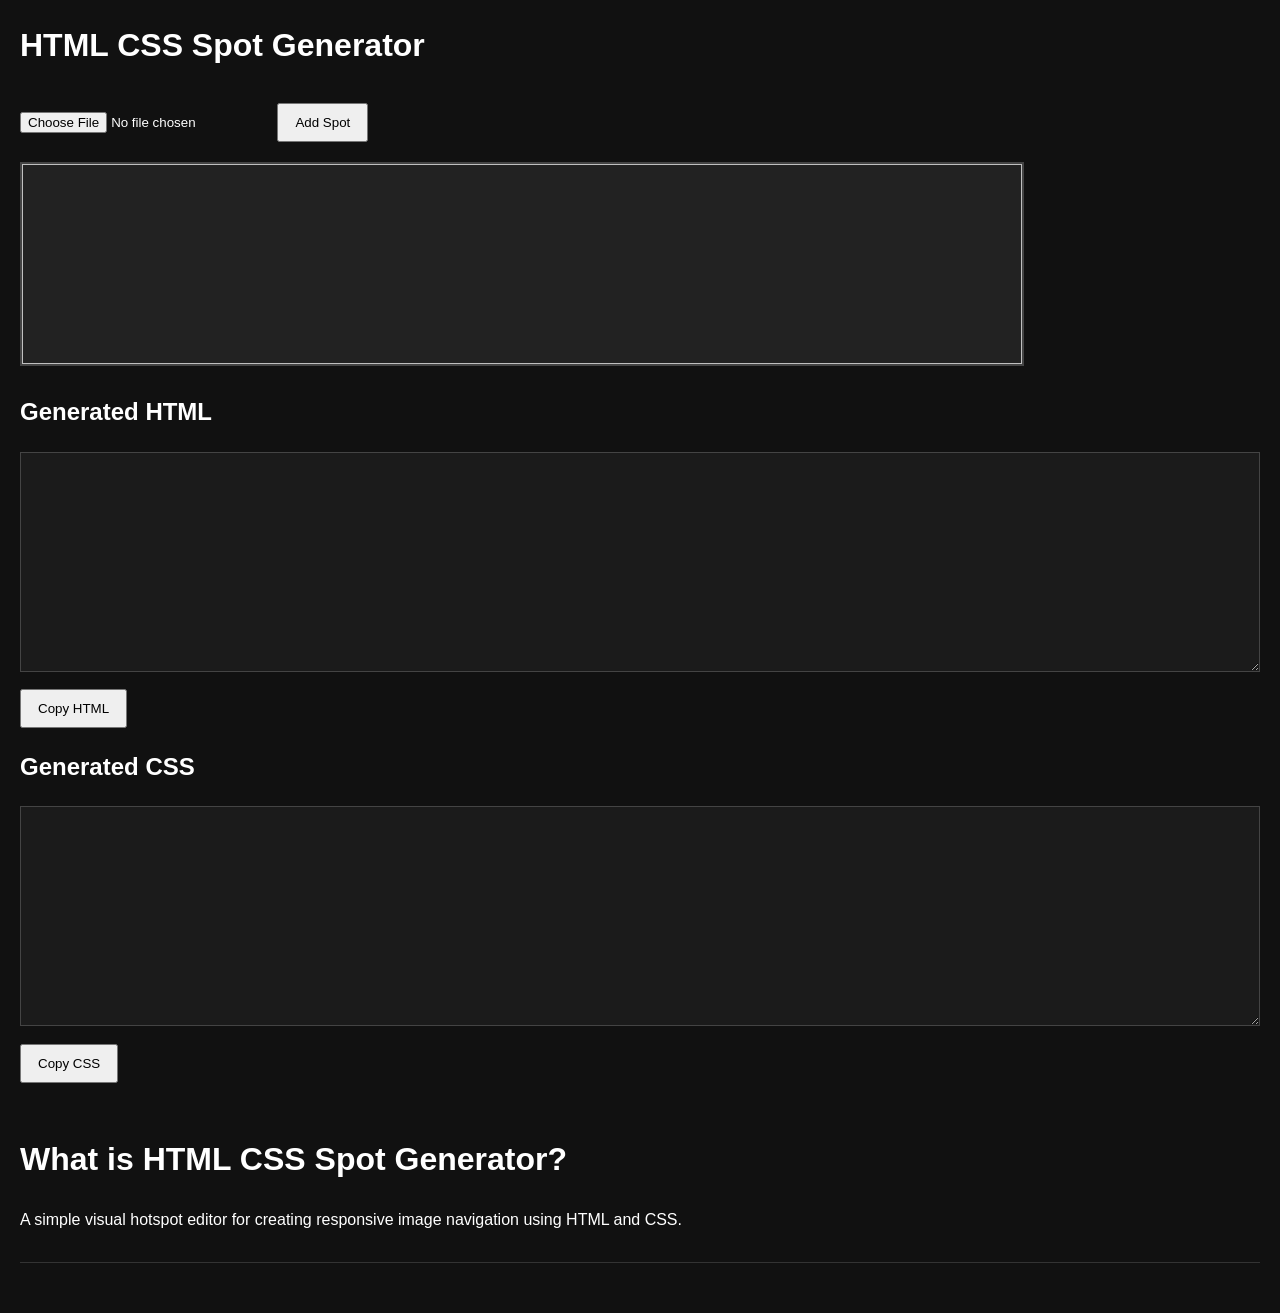
==== cssspot.html @ a84708eb "Create cssspot.html" ====
<!DOCTYPE html>
<html lang="en">
<head>
<meta charset="UTF-8">
<meta name="viewport" content="width=device-width, initial-scale=1.0">
<title>HTML CSS Spot Generator</title>

<style>
body{
  margin:0;
  padding:20px;
  background:#111;
  color:white;
  font-family:Arial,sans-serif;
  user-select:none;
  line-height:1.6;
}

h1{
  margin-top:0;
}

hr{
  border:none;
  border-top:1px solid #333;
  margin:30px 0;
}

.controls{
  margin-bottom:20px;
}

.portal-wrap{
  position:relative;
  display:inline-block;
  width:min(95vw,1000px);
  border:2px solid #444;
  overflow:hidden;
  touch-action:none;
}

.portal-img{
  display:block;
  width:100%;
  height:auto;
  min-height: 200px; 
  background: #222;
}

.spot{
  position:absolute;
  border:2px solid red;
  background:rgba(255,0,0,0.25);
  cursor:move;
  box-sizing:border-box;
  touch-action:none;
}

.resize-handle{
  position:absolute;
  width:14px;
  height:14px;
  background:white;
  border:1px solid black;
  right:-7px;
  bottom:-7px;
  cursor:nwse-resize;
}

.output{
  margin-top:20px;
}

textarea{
  width:100%;
  height:220px;
  background:#1b1b1b;
  color:#00ff99;
  border:1px solid #444;
  padding:10px;
  box-sizing:border-box;
  font-family:monospace;
  resize:vertical;
}

button{
  margin-top:10px;
  padding:10px 16px;
  cursor:pointer;
}
</style>
</head>
<body>

<h1>HTML CSS Spot Generator</h1>

<div class="controls">
  <input type="file" id="upload" accept="image/*">
  <button id="addSpot">Add Spot</button>
</div>

<div class="portal-wrap" id="portalWrap">
  <img class="portal-img" id="portalImg">
</div>

<div class="output">
  <h2>Generated HTML</h2>
  <textarea id="htmlOutput" readonly></textarea>
  <button onclick="copyCode('htmlOutput')">Copy HTML</button>

  <h2>Generated CSS</h2>
  <textarea id="cssOutput" readonly></textarea>
  <button onclick="copyCode('cssOutput')">Copy CSS</button>
</div>

<br><br>
<h1>What is HTML CSS Spot Generator?</h1>
<p>
A simple visual hotspot editor for creating responsive image navigation using HTML and CSS.
</p>
<hr>

<script>
const upload = document.getElementById("upload");
const portalImg = document.getElementById("portalImg");
const portalWrap = document.getElementById("portalWrap");
const addSpotBtn = document.getElementById("addSpot");

const htmlOutput = document.getElementById("htmlOutput");
const cssOutput = document.getElementById("cssOutput");

let spots = [];

upload.addEventListener("change", e => {
  const file = e.target.files[0];
  if(!file) return;

  const reader = new FileReader();
  reader.onload = event => {
    portalImg.src = event.target.result;
  };
  reader.readAsDataURL(file);
});

addSpotBtn.addEventListener("click", () => {
  createSpot(5, 5, 15, 15);
});

function createSpot(pctX, pctY, pctW, pctH){
  const spot = document.createElement("a");
  spot.className = "spot";

  const handle = document.createElement("div");
  handle.className = "resize-handle";

  spot.appendChild(handle);
  portalWrap.appendChild(spot);

  const data = {
    element: spot,
    pctX, pctY, pctW, pctH
  };

  spots.push(data);
  updateSpot(data);

  makeDraggable(data);
  makeResizable(data, handle);
  generateCode();
}

function updateSpot(data){
  data.element.style.left = data.pctX + "%";
  data.element.style.top = data.pctY + "%";
  data.element.style.width = data.pctW + "%";
  data.element.style.height = data.pctH + "%";

  generateCode();
}

function makeDraggable(data){
  let dragging = false;
  let offsetX = 0;
  let offsetY = 0;

  data.element.addEventListener("pointerdown", e => {
    if(e.target.classList.contains("resize-handle")) return;
    dragging = true;
    
    const spotRect = data.element.getBoundingClientRect();
    offsetX = e.clientX - spotRect.left;
    offsetY = e.clientY - spotRect.top;
    
    data.element.setPointerCapture(e.pointerId);
  });

  data.element.addEventListener("pointermove", e => {
    if(!dragging) return;

    const rect = portalWrap.getBoundingClientRect();
    const imgW = portalImg.clientWidth;
    const imgH = portalImg.clientHeight;

    let newPxX = e.clientX - rect.left - offsetX;
    let newPxY = e.clientY - rect.top - offsetY;

    const currentPxW = (data.pctW / 100) * imgW;
    const currentPxH = (data.pctH / 100) * imgH;

    newPxX = Math.max(0, Math.min(newPxX, imgW - currentPxW));
    newPxY = Math.max(0, Math.min(newPxY, imgH - currentPxH));

    data.pctX = (newPxX / imgW) * 100;
    data.pctY = (newPxY / imgH) * 100;

    updateSpot(data);
  });

  const stopDrag = (e) => {
    dragging = false;
    if(data.element.hasPointerCapture(e.pointerId)){
      data.element.releasePointerCapture(e.pointerId);
    }
  };

  data.element.addEventListener("pointerup", stopDrag);
  data.element.addEventListener("pointercancel", stopDrag);
}

function makeResizable(data, handle){
  let resizing = false;

  handle.addEventListener("pointerdown", e => {
    e.stopPropagation();
    resizing = true;
    handle.setPointerCapture(e.pointerId);
  });

  handle.addEventListener("pointermove", e => {
    if(!resizing) return;

    const rect = portalWrap.getBoundingClientRect();
    const imgW = portalImg.clientWidth;
    const imgH = portalImg.clientHeight;

    const startPxX = (data.pctX / 100) * imgW;
    const startPxY = (data.pctY / 100) * imgH;

    let newPxW = e.clientX - rect.left - startPxX;
    let newPxH = e.clientY - rect.top - startPxY;

    newPxW = Math.max(20, Math.min(newPxW, imgW - startPxX));
    newPxH = Math.max(20, Math.min(newPxH, imgH - startPxY));

    data.pctW = (newPxW / imgW) * 100;
    data.pctH = (newPxH / imgH) * 100;

    updateSpot(data);
  });

  const stopResize = (e) => {
    resizing = false;
    if(handle.hasPointerCapture(e.pointerId)){
      handle.releasePointerCapture(e.pointerId);
    }
  };

  handle.addEventListener("pointerup", stopResize);
  handle.addEventListener("pointercancel", stopResize);
}

function generateCode(){
  let html = `<div class="portal-wrap">\n\n`;
  html += `  <img src="portal.png" alt="menu" class="portal-img">\n\n`;

  spots.forEach((spot, index) => {
    const top = spot.pctY.toFixed(1);
    const left = spot.pctX.toFixed(1);
    const width = spot.pctW.toFixed(1);
    const height = spot.pctH.toFixed(1);

    html += `  <a href="/link${index+1}"\n`;
    html += `     class="spot"\n`;
    html += `     style="top:${top}%; left:${left}%; width:${width}%; height:${height}%;">\n`;
    html += `  </a>\n\n`;
  });

  html += `</div>`;
  htmlOutput.value = html;

  cssOutput.value = 
`.portal-wrap{
  position:relative;
  display:inline-block;
  width:100%;
  max-width:800px;
}

.portal-img{
  display:block;
  width:100%;
  height:auto;
}

.spot{
  position:absolute;
}`;
}

function copyCode(id){
  const textarea = document.getElementById(id);
  textarea.select();
  document.execCommand("copy");
  alert("Copied!");
}
</script>

</body>
</html>
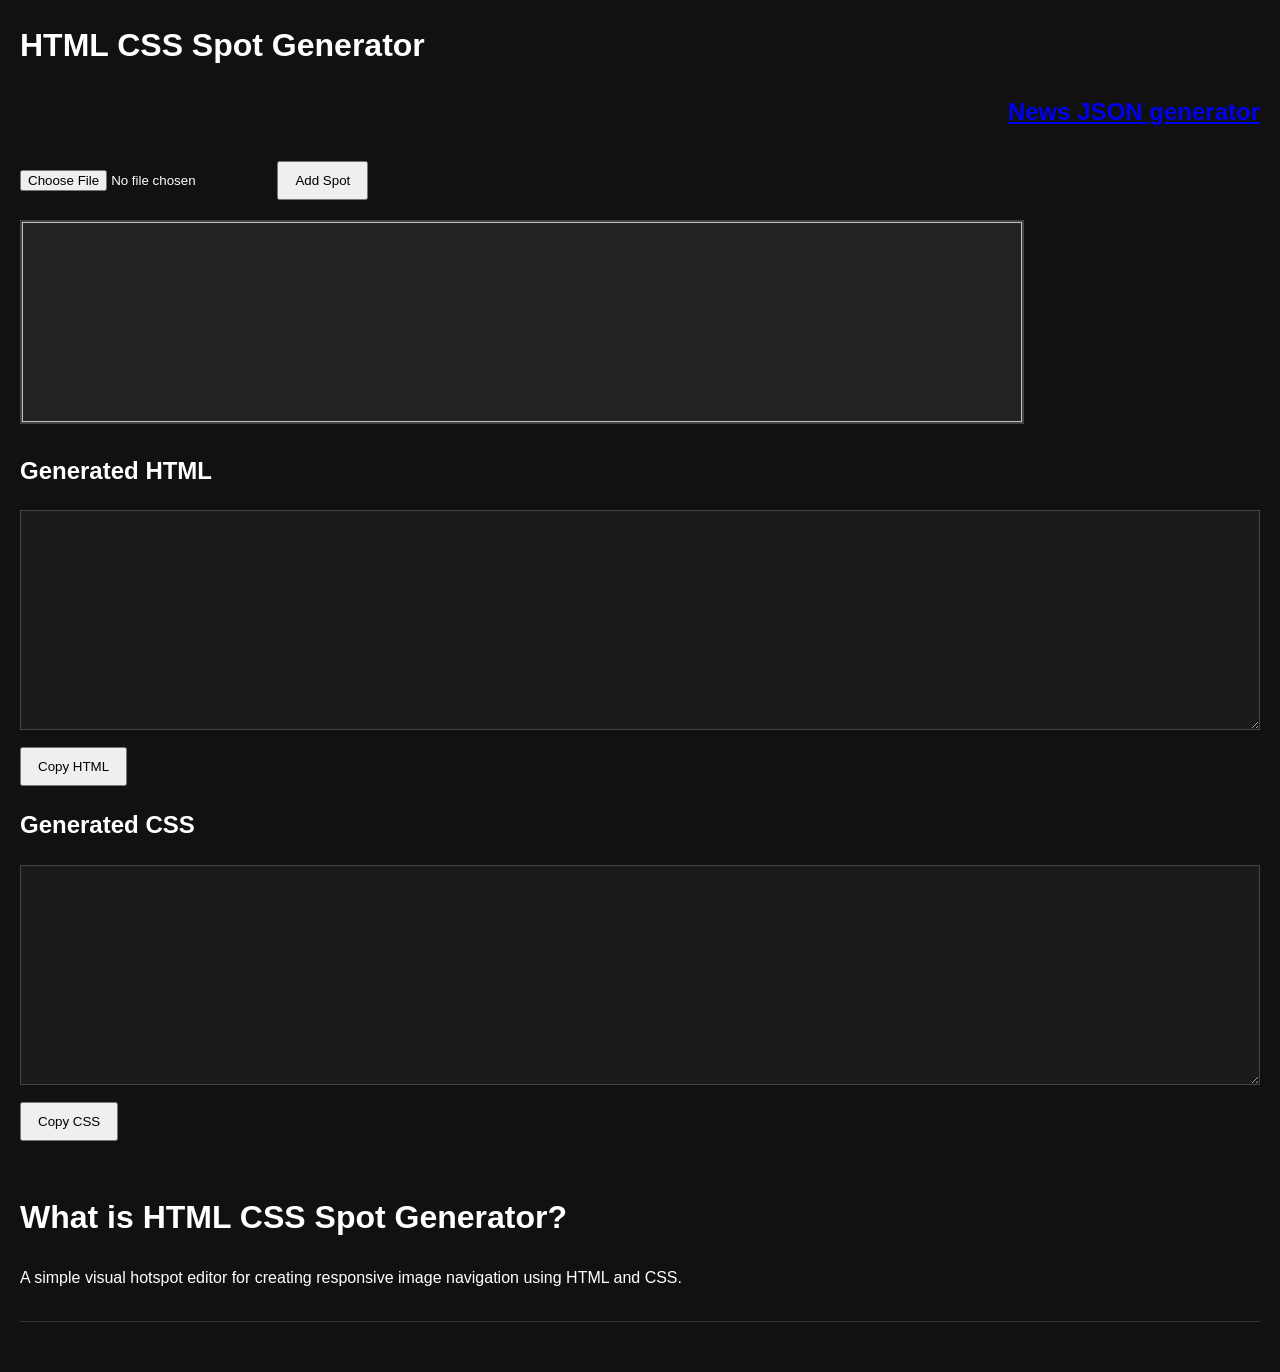
==== commit c9250aa2: "Update cssspot.html" ====
--- a/cssspot.html
+++ b/cssspot.html
@@ -92,7 +92,7 @@
 </head>
 <body>
 
-<h1>HTML CSS Spot Generator</h1>
+<h1>HTML CSS Spot Generator</h1><a href="index.html" style="text-align:right"><h2>News JSON generator</h2></a>
 
 <div class="controls">
   <input type="file" id="upload" accept="image/*">
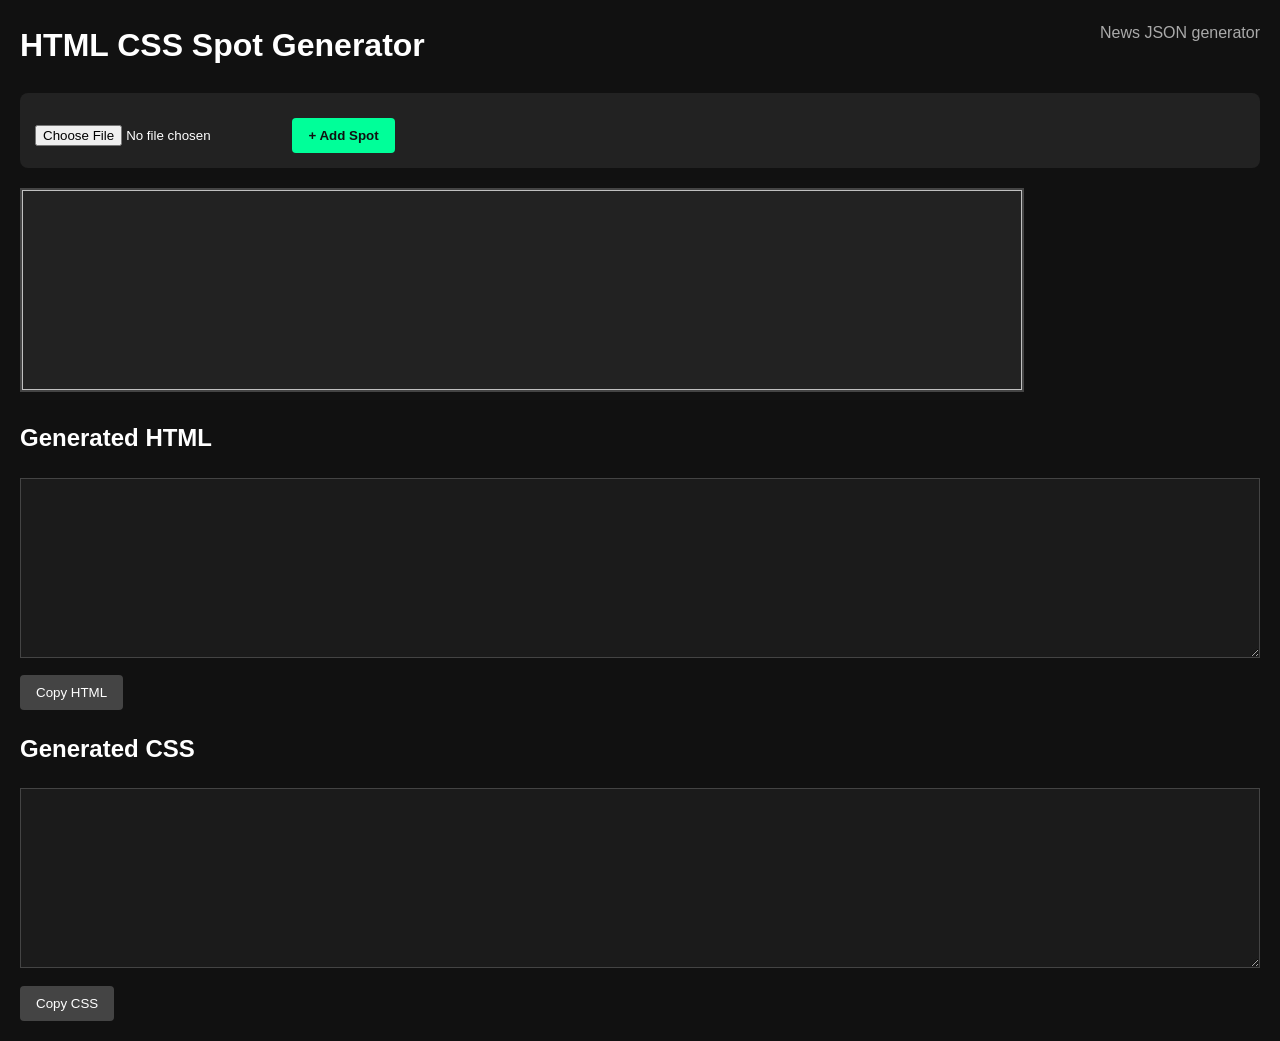
==== commit afe3d823: "Update cssspot.html" ====
--- a/cssspot.html
+++ b/cssspot.html
@@ -3,7 +3,7 @@
 <head>
 <meta charset="UTF-8">
 <meta name="viewport" content="width=device-width, initial-scale=1.0">
-<title>HTML CSS Spot Generator</title>
+<title>HTML CSS Spot Generator - Pro</title>
 
 <style>
 body{
@@ -16,44 +16,72 @@
   line-height:1.6;
 }
 
-h1{
-  margin-top:0;
-}
-
-hr{
-  border:none;
-  border-top:1px solid #333;
-  margin:30px 0;
-}
-
-.controls{
-  margin-bottom:20px;
-}
+h1{ margin-top:0; display: inline-block; }
+.sub-nav { float: right; color: #aaa; text-decoration: none; }
+
+hr{ border:none; border-top:1px solid #333; margin:30px 0; }
+
+.controls{ margin-bottom:20px; background: #222; padding: 15px; border-radius: 8px; }
 
 .portal-wrap{
   position:relative;
   display:inline-block;
   width:min(95vw,1000px);
   border:2px solid #444;
-  overflow:hidden;
+  overflow:visible; /* ปรับเป็น visible เพื่อให้เห็นปุ่มลบที่ล้นออกมา */
   touch-action:none;
+  background: #000;
 }
 
 .portal-img{
   display:block;
   width:100%;
   height:auto;
-  min-height: 200px; 
+  min-height: 200px;
   background: #222;
 }
 
 .spot{
   position:absolute;
-  border:2px solid red;
-  background:rgba(255,0,0,0.25);
+  border:2px solid #00ff99;
+  background:rgba(0, 255, 153, 0.2);
   cursor:move;
   box-sizing:border-box;
   touch-action:none;
+  display: flex;
+  flex-direction: column;
+  justify-content: flex-end;
+  padding: 5px;
+}
+
+/* ปุ่มลบ */
+.delete-btn {
+  position: absolute;
+  top: -12px;
+  right: -12px;
+  width: 24px;
+  height: 24px;
+  background: #ff4444;
+  color: white;
+  border-radius: 50%;
+  text-align: center;
+  line-height: 22px;
+  cursor: pointer;
+  font-weight: bold;
+  border: 2px solid white;
+  font-size: 14px;
+}
+
+/* ช่องกรอก URL บนตัว Spot */
+.url-input {
+  width: 100%;
+  font-size: 10px;
+  background: rgba(0,0,0,0.7);
+  color: #00ff99;
+  border: 1px solid #444;
+  border-radius: 3px;
+  padding: 2px;
+  pointer-events: auto; /* ให้คลิกพิมพ์ได้ */
 }
 
 .resize-handle{
@@ -67,13 +95,11 @@
   cursor:nwse-resize;
 }
 
-.output{
-  margin-top:20px;
-}
+.output{ margin-top:20px; }
 
 textarea{
   width:100%;
-  height:220px;
+  height:180px;
   background:#1b1b1b;
   color:#00ff99;
   border:1px solid #444;
@@ -87,16 +113,23 @@
   margin-top:10px;
   padding:10px 16px;
   cursor:pointer;
-}
+  background: #444;
+  color: white;
+  border: none;
+  border-radius: 4px;
+}
+button#addSpot { background: #00ff99; color: #111; font-weight: bold; }
+button:hover { opacity: 0.8; }
 </style>
 </head>
 <body>
 
-<h1>HTML CSS Spot Generator</h1><a href="index.html" style="text-align:right"><h2>News JSON generator</h2></a>
+<h1>HTML CSS Spot Generator</h1>
+<a href="index.html" class="sub-nav">News JSON generator</a>
 
 <div class="controls">
   <input type="file" id="upload" accept="image/*">
-  <button id="addSpot">Add Spot</button>
+  <button id="addSpot">+ Add Spot</button>
 </div>
 
 <div class="portal-wrap" id="portalWrap">
@@ -112,20 +145,12 @@
   <textarea id="cssOutput" readonly></textarea>
   <button onclick="copyCode('cssOutput')">Copy CSS</button>
 </div>
-
-<br><br>
-<h1>What is HTML CSS Spot Generator?</h1>
-<p>
-A simple visual hotspot editor for creating responsive image navigation using HTML and CSS.
-</p>
-<hr>
 
 <script>
 const upload = document.getElementById("upload");
 const portalImg = document.getElementById("portalImg");
 const portalWrap = document.getElementById("portalWrap");
 const addSpotBtn = document.getElementById("addSpot");
-
 const htmlOutput = document.getElementById("htmlOutput");
 const cssOutput = document.getElementById("cssOutput");
 
@@ -134,102 +159,117 @@
 upload.addEventListener("change", e => {
   const file = e.target.files[0];
   if(!file) return;
-
   const reader = new FileReader();
-  reader.onload = event => {
-    portalImg.src = event.target.result;
-  };
+  reader.onload = event => { portalImg.src = event.target.result; };
   reader.readAsDataURL(file);
 });
 
 addSpotBtn.addEventListener("click", () => {
-  createSpot(5, 5, 15, 15);
+  createSpot(10, 10, 15, 10);
 });
 
 function createSpot(pctX, pctY, pctW, pctH){
-  const spot = document.createElement("a");
+  const spotId = Date.now();
+  const spot = document.createElement("div");
   spot.className = "spot";
-
+  
+  // ปุ่มลบ
+  const delBtn = document.createElement("div");
+  delBtn.className = "delete-btn";
+  delBtn.innerHTML = "&times;";
+  delBtn.onclick = (e) => {
+    e.stopPropagation();
+    removeSpot(spotId);
+  };
+
+  // ช่องกรอก URL
+  const input = document.createElement("input");
+  input.className = "url-input";
+  input.placeholder = "URL (e.g. /home)";
+  input.value = "#";
+  input.oninput = () => generateCode();
+  input.onpointerdown = (e) => e.stopPropagation(); // กันลากตอนจะจิ้มพิมพ์
+
+  // Resize handle
   const handle = document.createElement("div");
   handle.className = "resize-handle";
 
+  spot.appendChild(delBtn);
+  spot.appendChild(input);
   spot.appendChild(handle);
   portalWrap.appendChild(spot);
 
   const data = {
+    id: spotId,
     element: spot,
+    input: input,
     pctX, pctY, pctW, pctH
   };
 
   spots.push(data);
-  updateSpot(data);
-
+  updateSpotUI(data);
   makeDraggable(data);
   makeResizable(data, handle);
   generateCode();
 }
 
-function updateSpot(data){
+function removeSpot(id) {
+  const index = spots.findIndex(s => s.id === id);
+  if (index !== -1) {
+    spots[index].element.remove();
+    spots.splice(index, 1);
+    generateCode();
+  }
+}
+
+function updateSpotUI(data){
   data.element.style.left = data.pctX + "%";
   data.element.style.top = data.pctY + "%";
   data.element.style.width = data.pctW + "%";
   data.element.style.height = data.pctH + "%";
-
   generateCode();
 }
 
 function makeDraggable(data){
   let dragging = false;
-  let offsetX = 0;
-  let offsetY = 0;
+  let offsetX = 0, offsetY = 0;
 
   data.element.addEventListener("pointerdown", e => {
-    if(e.target.classList.contains("resize-handle")) return;
+    if(e.target.className === "resize-handle" || e.target.className === "url-input") return;
     dragging = true;
-    
-    const spotRect = data.element.getBoundingClientRect();
-    offsetX = e.clientX - spotRect.left;
-    offsetY = e.clientY - spotRect.top;
-    
+    const rect = data.element.getBoundingClientRect();
+    offsetX = e.clientX - rect.left;
+    offsetY = e.clientY - rect.top;
     data.element.setPointerCapture(e.pointerId);
   });
 
   data.element.addEventListener("pointermove", e => {
     if(!dragging) return;
-
     const rect = portalWrap.getBoundingClientRect();
-    const imgW = portalImg.clientWidth;
-    const imgH = portalImg.clientHeight;
-
-    let newPxX = e.clientX - rect.left - offsetX;
-    let newPxY = e.clientY - rect.top - offsetY;
-
-    const currentPxW = (data.pctW / 100) * imgW;
-    const currentPxH = (data.pctH / 100) * imgH;
-
-    newPxX = Math.max(0, Math.min(newPxX, imgW - currentPxW));
-    newPxY = Math.max(0, Math.min(newPxY, imgH - currentPxH));
-
-    data.pctX = (newPxX / imgW) * 100;
-    data.pctY = (newPxY / imgH) * 100;
-
-    updateSpot(data);
-  });
-
-  const stopDrag = (e) => {
+    const imgW = portalImg.clientWidth, imgH = portalImg.clientHeight;
+
+    let pxX = e.clientX - rect.left - offsetX;
+    let pxY = e.clientY - rect.top - offsetY;
+
+    const curPxW = (data.pctW / 100) * imgW;
+    const curPxH = (data.pctH / 100) * imgH;
+
+    pxX = Math.max(0, Math.min(pxX, imgW - curPxW));
+    pxY = Math.max(0, Math.min(pxY, imgH - curPxH));
+
+    data.pctX = (pxX / imgW) * 100;
+    data.pctY = (pxY / imgH) * 100;
+    updateSpotUI(data);
+  });
+
+  data.element.addEventListener("pointerup", (e) => {
     dragging = false;
-    if(data.element.hasPointerCapture(e.pointerId)){
-      data.element.releasePointerCapture(e.pointerId);
-    }
-  };
-
-  data.element.addEventListener("pointerup", stopDrag);
-  data.element.addEventListener("pointercancel", stopDrag);
+    data.element.releasePointerCapture(e.pointerId);
+  });
 }
 
 function makeResizable(data, handle){
   let resizing = false;
-
   handle.addEventListener("pointerdown", e => {
     e.stopPropagation();
     resizing = true;
@@ -238,73 +278,48 @@
 
   handle.addEventListener("pointermove", e => {
     if(!resizing) return;
-
     const rect = portalWrap.getBoundingClientRect();
-    const imgW = portalImg.clientWidth;
-    const imgH = portalImg.clientHeight;
-
+    const imgW = portalImg.clientWidth, imgH = portalImg.clientHeight;
     const startPxX = (data.pctX / 100) * imgW;
     const startPxY = (data.pctY / 100) * imgH;
 
-    let newPxW = e.clientX - rect.left - startPxX;
-    let newPxH = e.clientY - rect.top - startPxY;
-
-    newPxW = Math.max(20, Math.min(newPxW, imgW - startPxX));
-    newPxH = Math.max(20, Math.min(newPxH, imgH - startPxY));
-
-    data.pctW = (newPxW / imgW) * 100;
-    data.pctH = (newPxH / imgH) * 100;
-
-    updateSpot(data);
-  });
-
-  const stopResize = (e) => {
+    let pxW = e.clientX - rect.left - startPxX;
+    let pxH = e.clientY - rect.top - startPxY;
+
+    pxW = Math.max(30, Math.min(pxW, imgW - startPxX));
+    pxH = Math.max(30, Math.min(pxH, imgH - startPxY));
+
+    data.pctW = (pxW / imgW) * 100;
+    data.pctH = (pxH / imgH) * 100;
+    updateSpotUI(data);
+  });
+
+  handle.addEventListener("pointerup", (e) => {
     resizing = false;
-    if(handle.hasPointerCapture(e.pointerId)){
-      handle.releasePointerCapture(e.pointerId);
-    }
-  };
-
-  handle.addEventListener("pointerup", stopResize);
-  handle.addEventListener("pointercancel", stopResize);
+    handle.releasePointerCapture(e.pointerId);
+  });
 }
 
 function generateCode(){
-  let html = `<div class="portal-wrap">\n\n`;
-  html += `  <img src="portal.png" alt="menu" class="portal-img">\n\n`;
-
-  spots.forEach((spot, index) => {
-    const top = spot.pctY.toFixed(1);
-    const left = spot.pctX.toFixed(1);
-    const width = spot.pctW.toFixed(1);
-    const height = spot.pctH.toFixed(1);
-
-    html += `  <a href="/link${index+1}"\n`;
-    html += `     class="spot"\n`;
-    html += `     style="top:${top}%; left:${left}%; width:${width}%; height:${height}%;">\n`;
-    html += `  </a>\n\n`;
+  let html = `<div class="portal-wrap">\n`;
+  html += `  <img src="your-image.jpg" alt="navigation" class="portal-img">\n`;
+
+  spots.forEach((spot) => {
+    const t = spot.pctY.toFixed(1), l = spot.pctX.toFixed(1);
+    const w = spot.pctW.toFixed(1), h = spot.pctH.toFixed(1);
+    const url = spot.input.value || "#";
+
+    html += `  <a href="${url}" class="spot" style="top:${t}%; left:${l}%; width:${w}%; height:${h}%;"></a>\n`;
   });
 
   html += `</div>`;
   htmlOutput.value = html;
 
   cssOutput.value = 
-`.portal-wrap{
-  position:relative;
-  display:inline-block;
-  width:100%;
-  max-width:800px;
-}
-
-.portal-img{
-  display:block;
-  width:100%;
-  height:auto;
-}
-
-.spot{
-  position:absolute;
-}`;
+`.portal-wrap { position: relative; display: inline-block; width: 100%; }
+.portal-img { display: block; width: 100%; height: auto; }
+.spot { position: absolute; border: 1px solid transparent; transition: background 0.3s; }
+.spot:hover { background: rgba(255, 255, 255, 0.2); border-color: white; }`;
 }
 
 function copyCode(id){
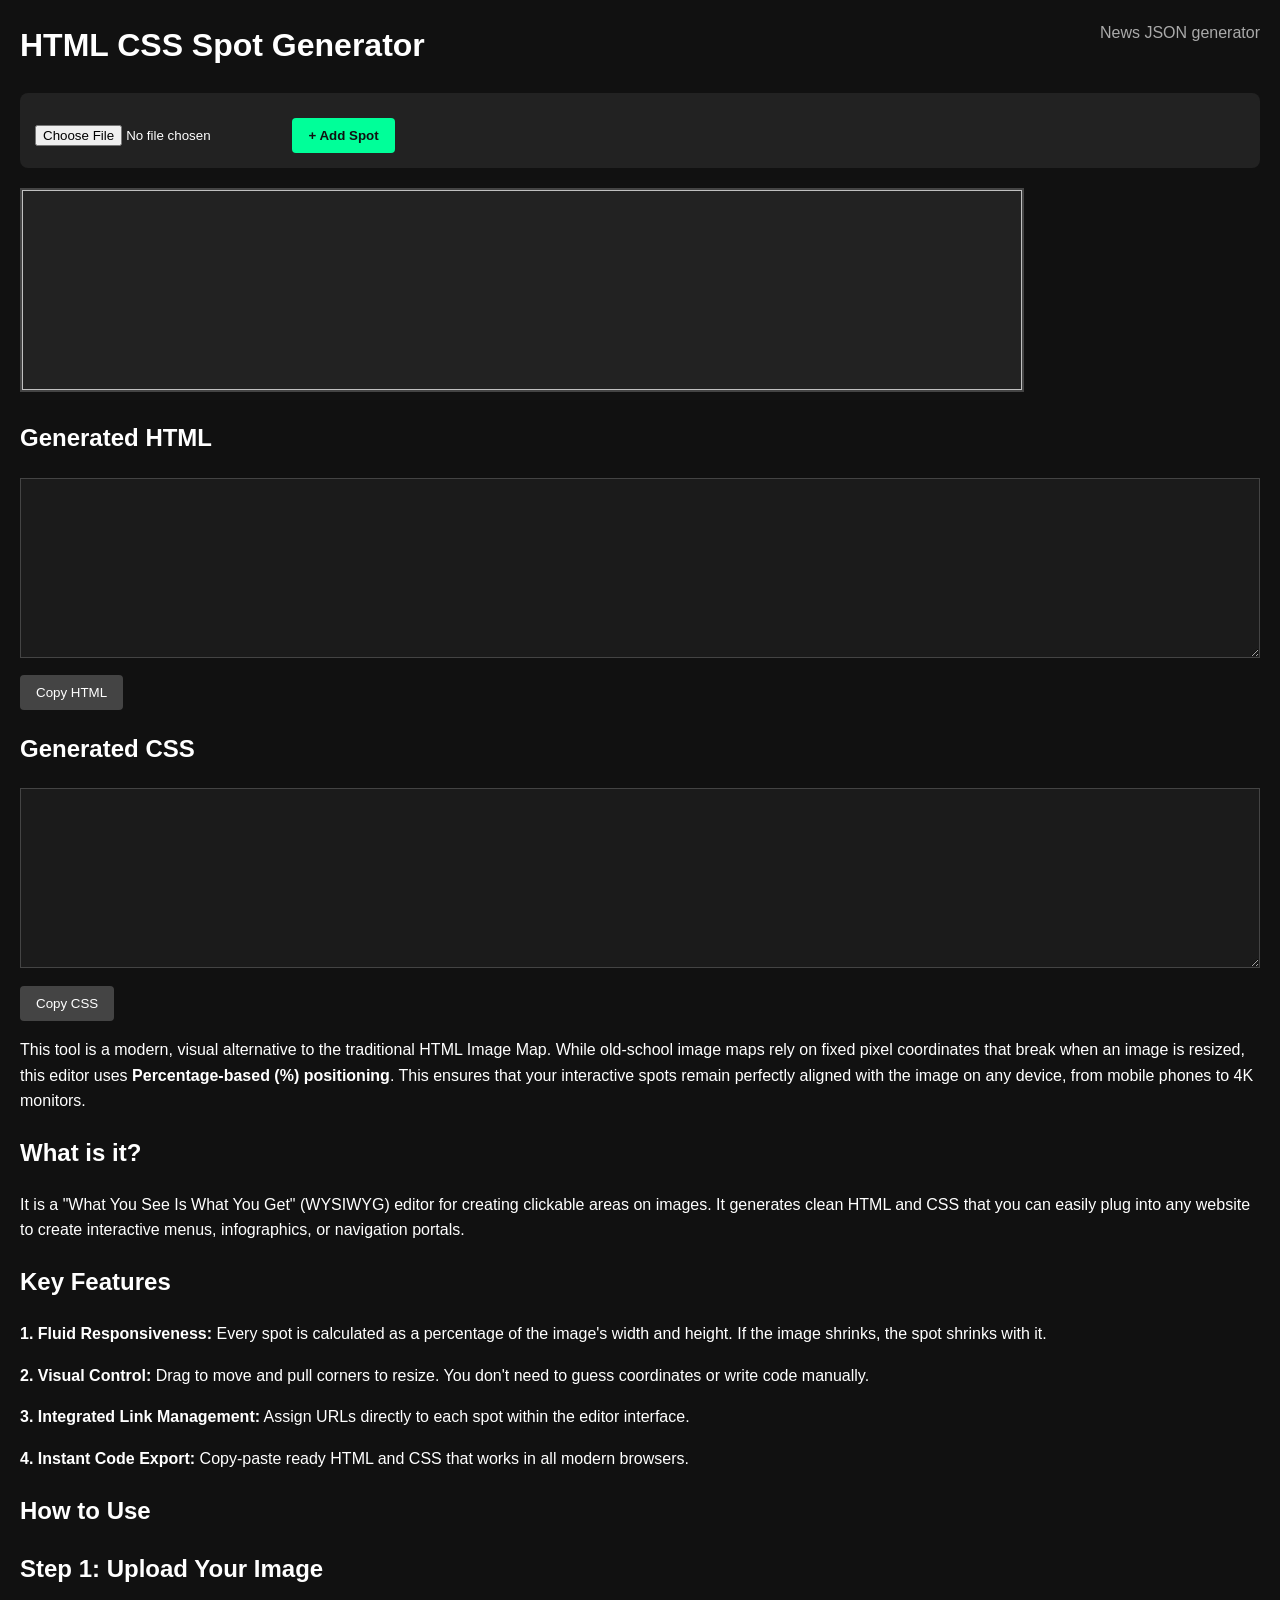
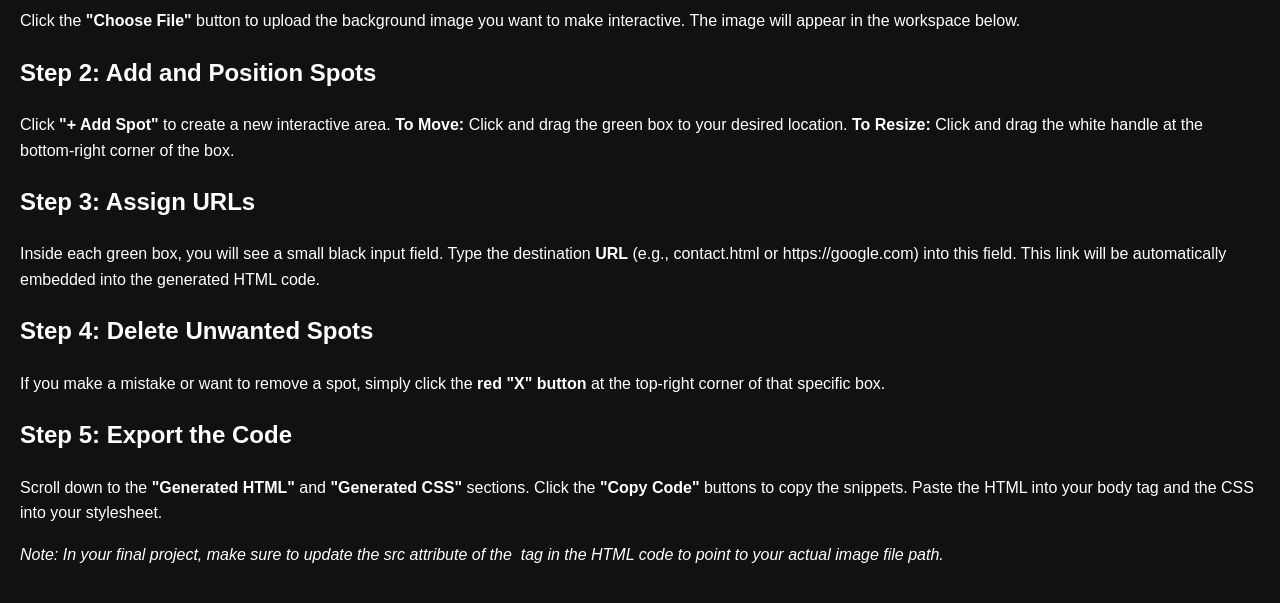
==== commit a00fdc63: "Update cssspot.html" ====
--- a/cssspot.html
+++ b/cssspot.html
@@ -146,6 +146,53 @@
   <button onclick="copyCode('cssOutput')">Copy CSS</button>
 </div>
 
+<p>
+This tool is a modern, visual alternative to the traditional HTML Image Map. While old-school image maps rely on fixed pixel coordinates that break when an image is resized, this editor uses <b>Percentage-based (%) positioning</b>. This ensures that your interactive spots remain perfectly aligned with the image on any device, from mobile phones to 4K monitors.
+</p>
+<h2>What is it?</h2>
+<p>
+It is a "What You See Is What You Get" (WYSIWYG) editor for creating clickable areas on images. It generates clean HTML and CSS that you can easily plug into any website to create interactive menus, infographics, or navigation portals.
+</p>
+<h2>Key Features</h2>
+<p>
+<b>1. Fluid Responsiveness:</b> Every spot is calculated as a percentage of the image's width and height. If the image shrinks, the spot shrinks with it.
+</p>
+<p>
+<b>2. Visual Control:</b> Drag to move and pull corners to resize. You don't need to guess coordinates or write code manually.
+</p>
+<p>
+<b>3. Integrated Link Management:</b> Assign URLs directly to each spot within the editor interface.
+</p>
+<p>
+<b>4. Instant Code Export:</b> Copy-paste ready HTML and CSS that works in all modern browsers.
+</p>
+<h2>How to Use</h2>
+<h2>Step 1: Upload Your Image</h2>
+<p>
+Click the <b>"Choose File"</b> button to upload the background image you want to make interactive. The image will appear in the workspace below.
+</p>
+<h2>Step 2: Add and Position Spots</h2>
+<p>
+Click <b>"+ Add Spot"</b> to create a new interactive area.
+<b>To Move:</b> Click and drag the green box to your desired location.
+<b>To Resize:</b> Click and drag the white handle at the bottom-right corner of the box.
+</p>
+<h2>Step 3: Assign URLs</h2>
+<p>
+Inside each green box, you will see a small black input field. Type the destination <b>URL</b> (e.g., contact.html or https://google.com) into this field. This link will be automatically embedded into the generated HTML code.
+</p>
+<h2>Step 4: Delete Unwanted Spots</h2>
+<p>
+If you make a mistake or want to remove a spot, simply click the <b>red "X" button</b> at the top-right corner of that specific box.
+</p>
+<h2>Step 5: Export the Code</h2>
+<p>
+Scroll down to the <b>"Generated HTML"</b> and <b>"Generated CSS"</b> sections. Click the <b>"Copy Code"</b> buttons to copy the snippets. Paste the HTML into your body tag and the CSS into your stylesheet.
+</p>
+<p>
+<i>Note: In your final project, make sure to update the src attribute of the <img> tag in the HTML code to point to your actual image file path.</i>
+</p>
+
 <script>
 const upload = document.getElementById("upload");
 const portalImg = document.getElementById("portalImg");
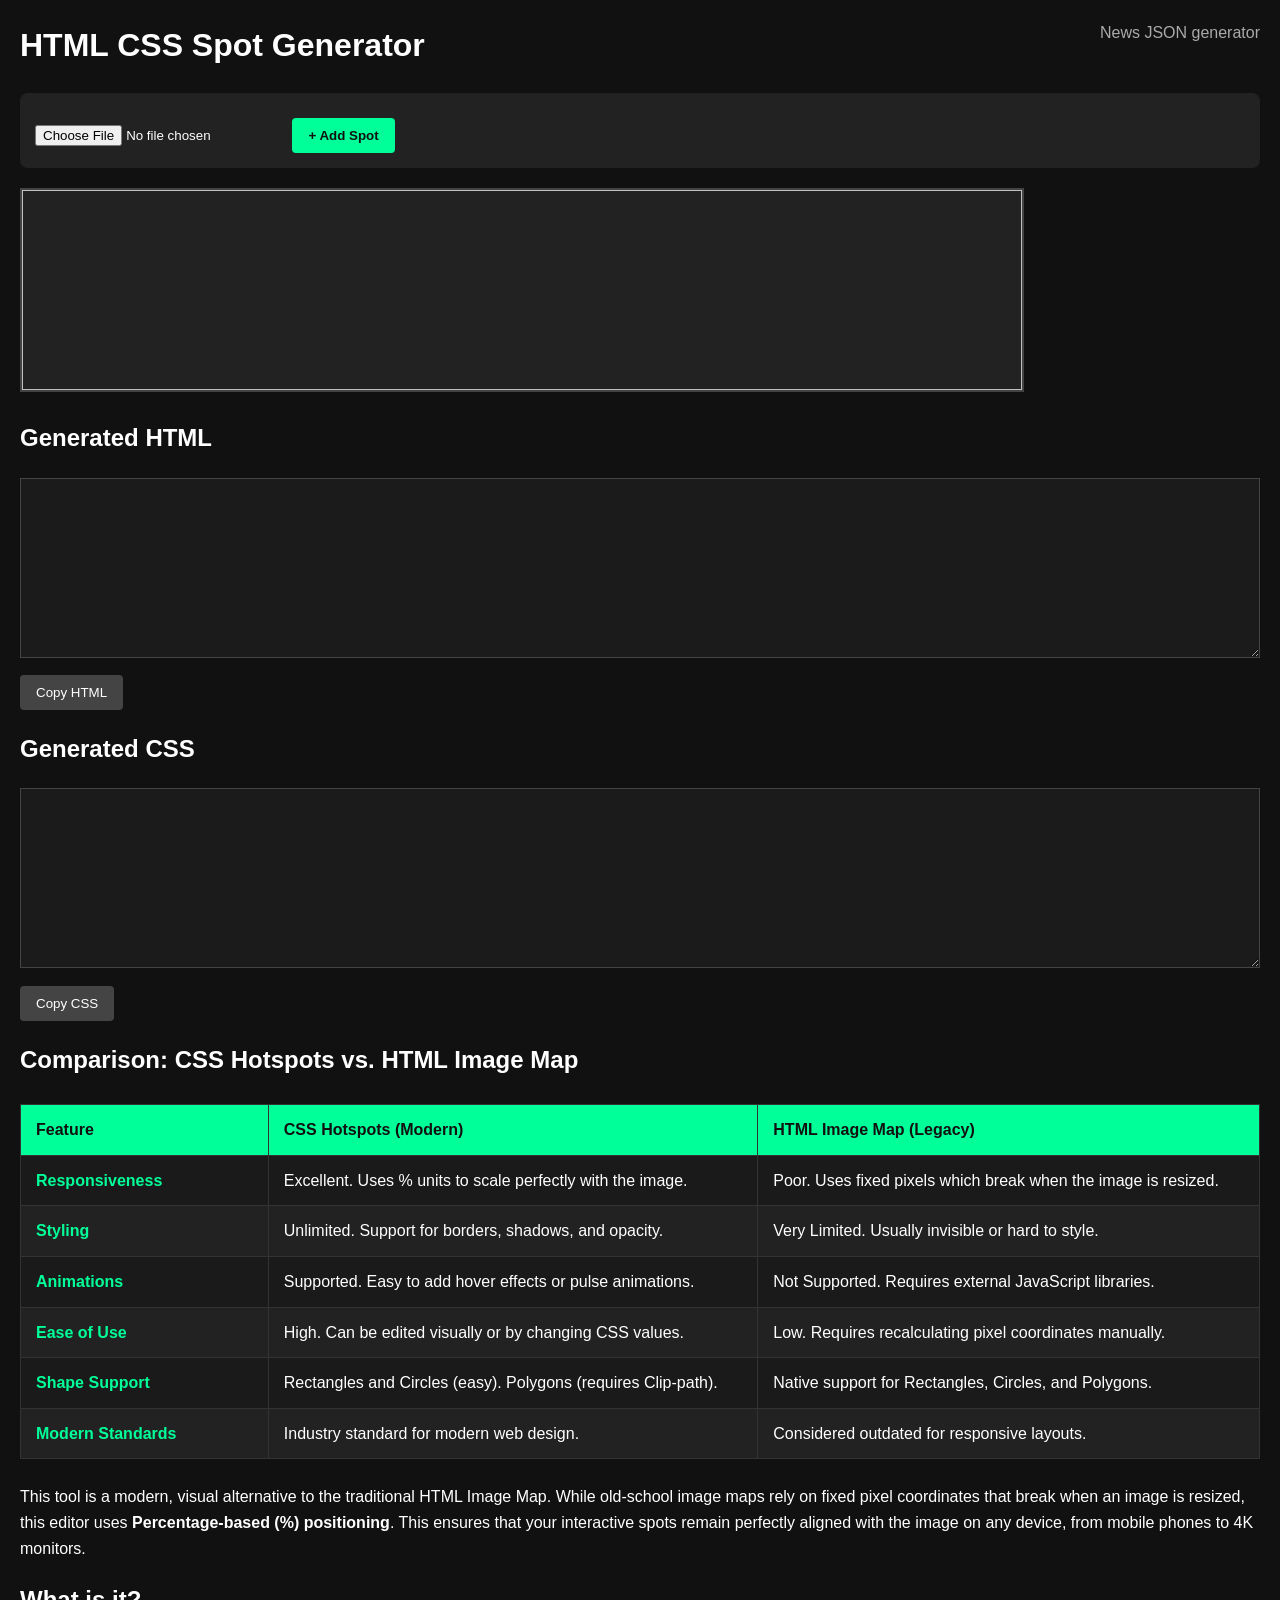
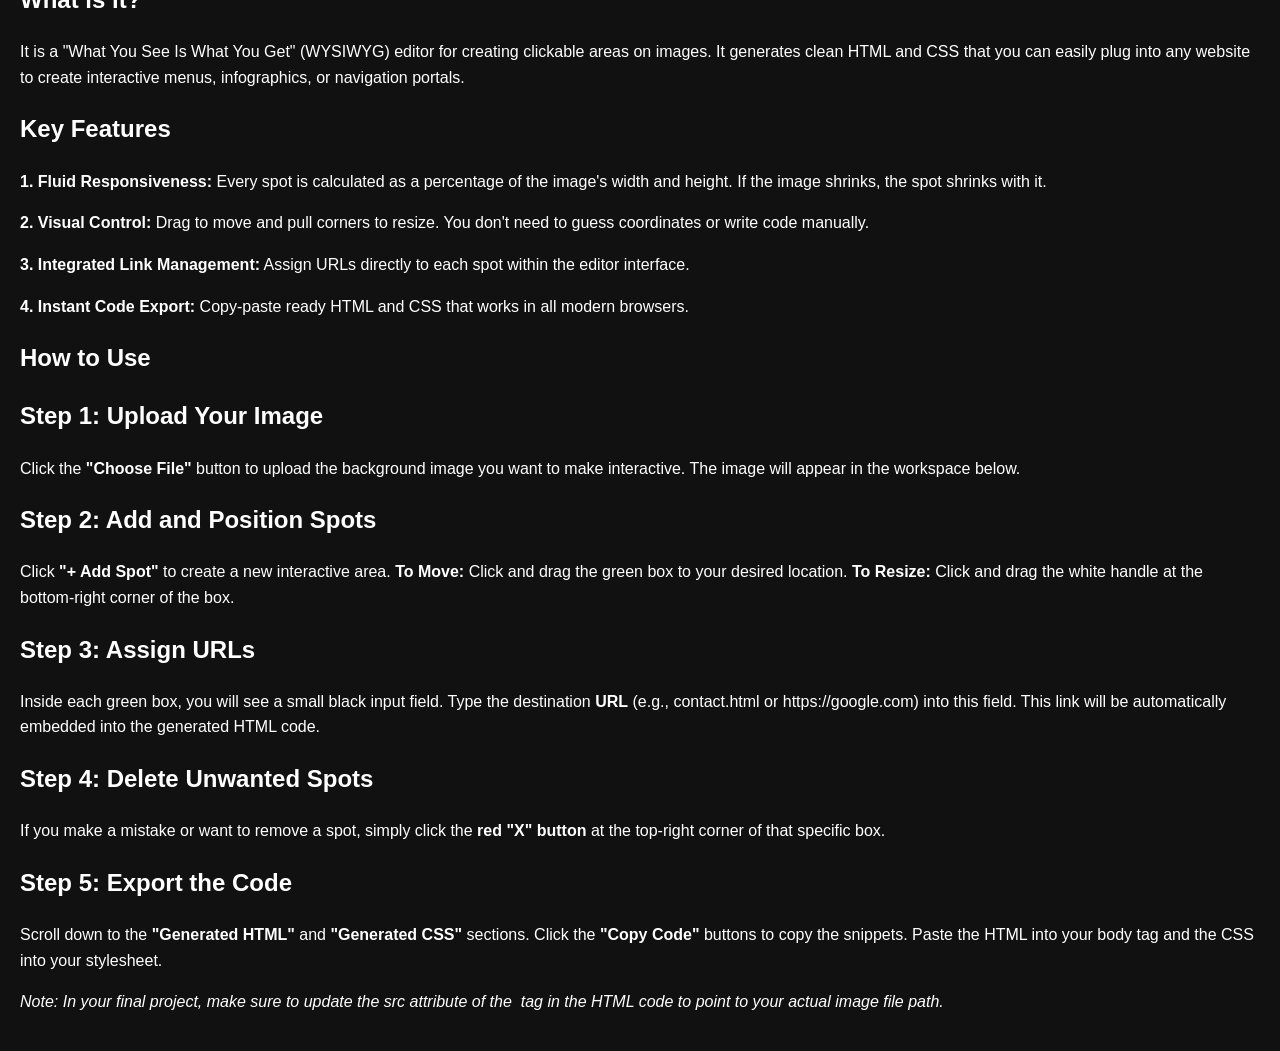
==== commit 4c6da83f: "Update cssspot.html" ====
--- a/cssspot.html
+++ b/cssspot.html
@@ -120,6 +120,42 @@
 }
 button#addSpot { background: #00ff99; color: #111; font-weight: bold; }
 button:hover { opacity: 0.8; }
+
+table {
+    width: 100%;
+    border-collapse: collapse;
+    margin: 25px 0;
+    font-size: 16px;
+    font-family: 'Segoe UI', Tahoma, Geneva, Verdana, sans-serif;
+    background-color: #1a1a1a;
+    color: #ffffff;
+  }
+  
+  thead tr {
+    background-color: #00ff99;
+    color: #111111;
+    text-align: left;
+    font-weight: bold;
+  }
+  
+  th, td {
+    padding: 12px 15px;
+    border: 1px solid #333;
+  }
+  
+  tbody tr:nth-of-type(even) {
+    background-color: #222222;
+  }
+  
+  tbody tr:hover {
+    background-color: #333333;
+  }
+
+  .feature-col {
+    font-weight: bold;
+    color: #00ff99;
+    width: 20%;
+  }
 </style>
 </head>
 <body>
@@ -145,6 +181,50 @@
   <textarea id="cssOutput" readonly></textarea>
   <button onclick="copyCode('cssOutput')">Copy CSS</button>
 </div>
+
+<h2>Comparison: CSS Hotspots vs. HTML Image Map</h2>
+
+<table>
+  <thead>
+    <tr>
+      <th>Feature</th>
+      <th>CSS Hotspots (Modern)</th>
+      <th>HTML Image Map (Legacy)</th>
+    </tr>
+  </thead>
+  <tbody>
+    <tr>
+      <td class="feature-col">Responsiveness</td>
+      <td>Excellent. Uses % units to scale perfectly with the image.</td>
+      <td>Poor. Uses fixed pixels which break when the image is resized.</td>
+    </tr>
+    <tr>
+      <td class="feature-col">Styling</td>
+      <td>Unlimited. Support for borders, shadows, and opacity.</td>
+      <td>Very Limited. Usually invisible or hard to style.</td>
+    </tr>
+    <tr>
+      <td class="feature-col">Animations</td>
+      <td>Supported. Easy to add hover effects or pulse animations.</td>
+      <td>Not Supported. Requires external JavaScript libraries.</td>
+    </tr>
+    <tr>
+      <td class="feature-col">Ease of Use</td>
+      <td>High. Can be edited visually or by changing CSS values.</td>
+      <td>Low. Requires recalculating pixel coordinates manually.</td>
+    </tr>
+    <tr>
+      <td class="feature-col">Shape Support</td>
+      <td>Rectangles and Circles (easy). Polygons (requires Clip-path).</td>
+      <td>Native support for Rectangles, Circles, and Polygons.</td>
+    </tr>
+    <tr>
+      <td class="feature-col">Modern Standards</td>
+      <td>Industry standard for modern web design.</td>
+      <td>Considered outdated for responsive layouts.</td>
+    </tr>
+  </tbody>
+</table>
 
 <p>
 This tool is a modern, visual alternative to the traditional HTML Image Map. While old-school image maps rely on fixed pixel coordinates that break when an image is resized, this editor uses <b>Percentage-based (%) positioning</b>. This ensures that your interactive spots remain perfectly aligned with the image on any device, from mobile phones to 4K monitors.
